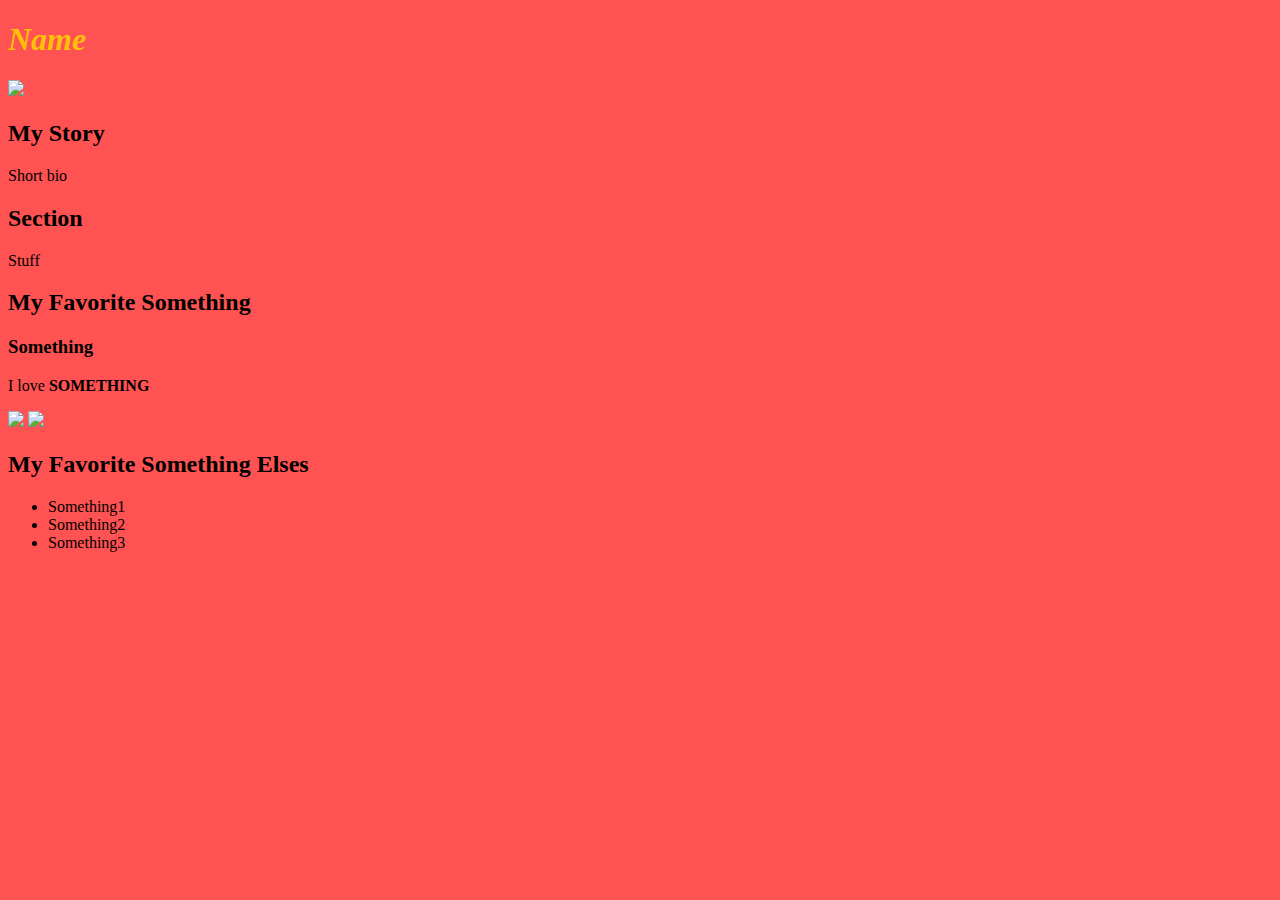
==== index.html @ 45c3f9f8 "initial commit" ====
<!DOCTYPE html>
<html>
  <head>
    <meta charset="utf-8">
    <title>About Me</title>
    <link rel="stylesheet" href="styles.css">
  </head>
  <body>
    <h1 class="italicize">Name</h1>
    <img src="http://via.placeholder.com/350x150"></a>
    <h2>My Story</h2>
    <p>
        Short bio
    </p>
    <h2>Section</h2>
    <p>
        Stuff
    </p>
    <h2>My Favorite Something</h2>
    <h3>Something</h3>
    <p>
        I love <span id="shout">SOMETHING</span>
    </p>
    <img src="http://via.placeholder.com/350x150"></a>
    <img src="http://via.placeholder.com/350x150"></a>
    <h2>My Favorite Something Elses</h2>
    <ul>
      <li>Something1</li>
      <li>Something2</li>
      <li>Something3</li>
    </ul>
  </body>
</html>
---- styles.css ----
body {
  background-color: #FF5252;
}

h1 {
  color: #FFC107;
}

.italicize {
  font-style: italic;
}

#shout {
  font-weight: bolder;
}
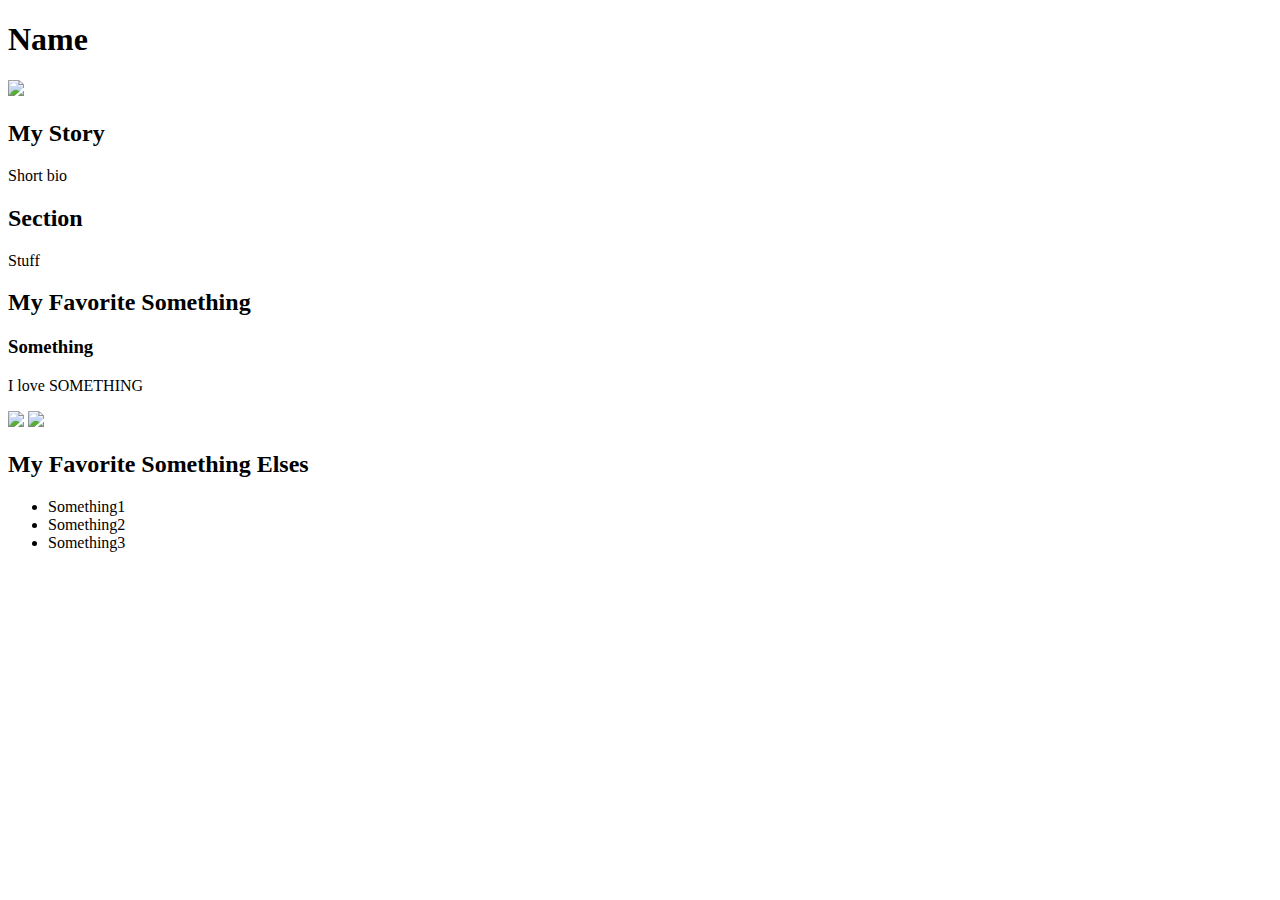
==== commit c6647ab6: "unlinks css" ====
--- a/index.html
+++ b/index.html
@@ -3,7 +3,6 @@
   <head>
     <meta charset="utf-8">
     <title>About Me</title>
-    <link rel="stylesheet" href="styles.css">
   </head>
   <body>
     <h1 class="italicize">Name</h1>
